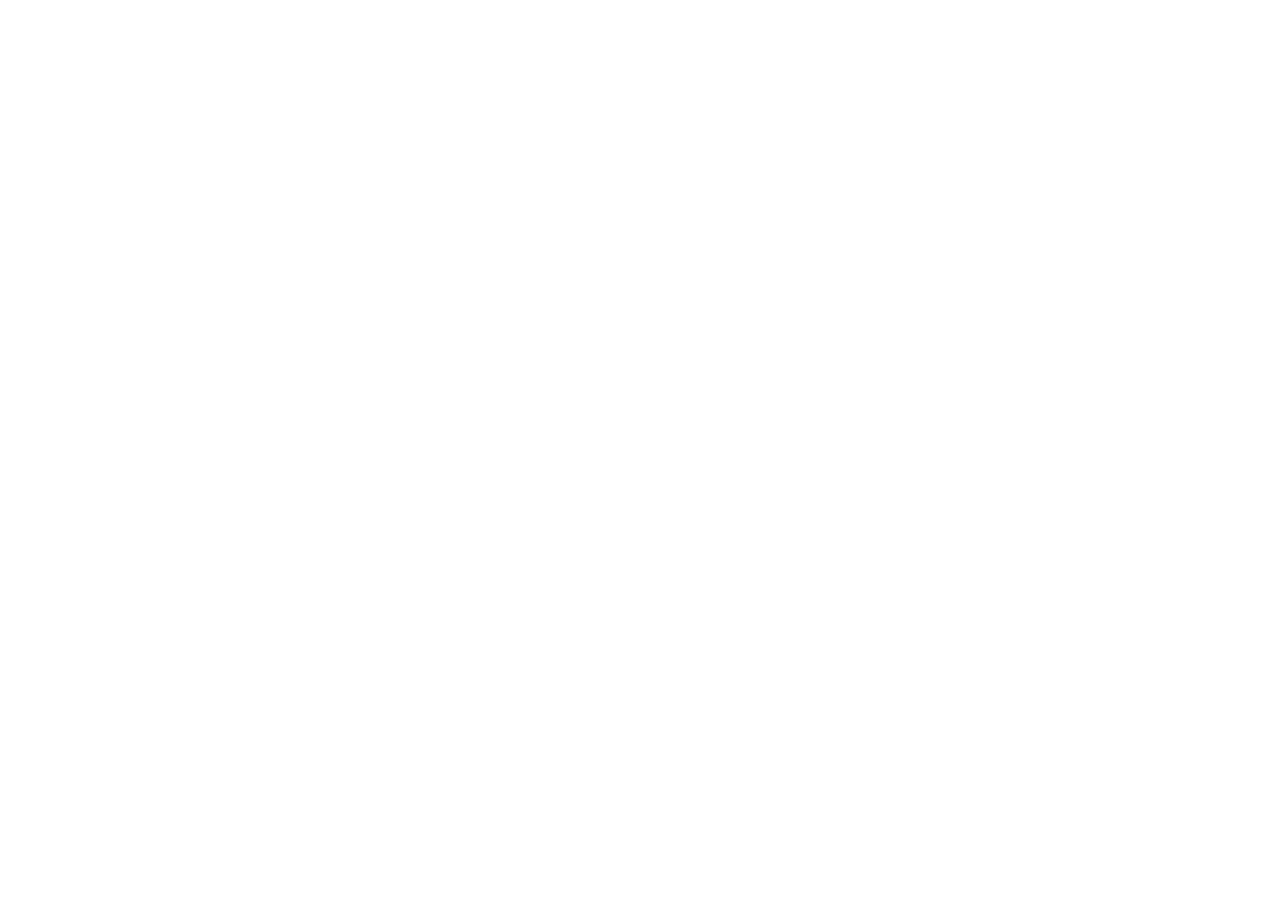
==== index.html @ 03680d0b "initial site files" ====
<!DOCTYPE html>
<html lang="en">
<head>
    <meta charset="UTF-8">
    <meta name="viewport" content="width=device-width, initial-scale=1.0">
    <meta http-equiv="X-UA-Compatible" content="ie=edge">
    <title>Document</title>
</head>
<body>
    
</body>
</html>
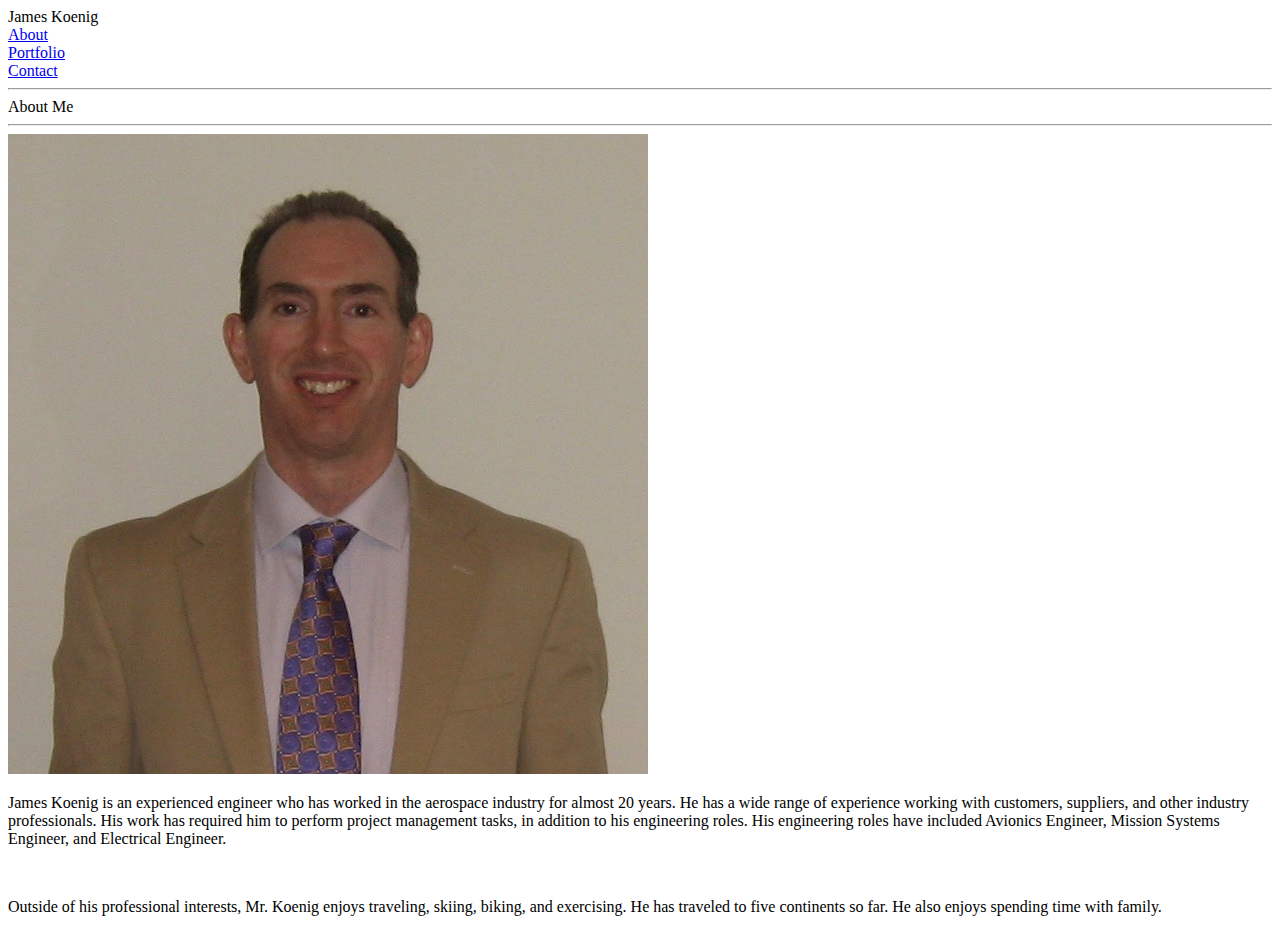
==== commit d349a182: "initial index.html file" ====
--- a/index.html
+++ b/index.html
@@ -4,9 +4,50 @@
     <meta charset="UTF-8">
     <meta name="viewport" content="width=device-width, initial-scale=1.0">
     <meta http-equiv="X-UA-Compatible" content="ie=edge">
-    <title>Document</title>
+    <title>Portfolio About Me</title>
 </head>
+
+<link rel="stylesheet" type="text/css" href="Assets/CSS/style.css">
+
+<section>
+    <div id="name box">
+        James Koenig
+    </div>
+
+    <div id="about">
+        <a href="index.html">About</a>
+    </div>
+
+    <div id="portfolio">
+        <a href="portfolio.html">Portfolio</a>
+    </div>
+
+    <div id="contact">
+        <a href="contact.html">Contact</a>
+    </div>
+</section>
+
+<hr>
+
 <body>
     
+    <div id="about me">
+        About Me
+    </div>
+
+    <hr>
+
+    <div id="profile image">
+        <img src="Assets/Images/IMG_1084.jpeg" alt="James Koenig">
+    </div>
+
+    <p>
+        James Koenig is an experienced engineer who has worked in the aerospace industry for almost 20 years. He has a wide range of experience working with customers, suppliers, and other industry professionals. His work has required him to perform project management tasks, in addition to his engineering roles.  His engineering roles have included Avionics Engineer, Mission Systems Engineer, and Electrical Engineer. 
+    </p>
+        <br>
+    <p>
+        Outside of his professional interests, Mr. Koenig enjoys traveling, skiing, biking, and exercising. He has traveled to five continents so far. He also enjoys spending time with family.
+    </p>
+
 </body>
 </html>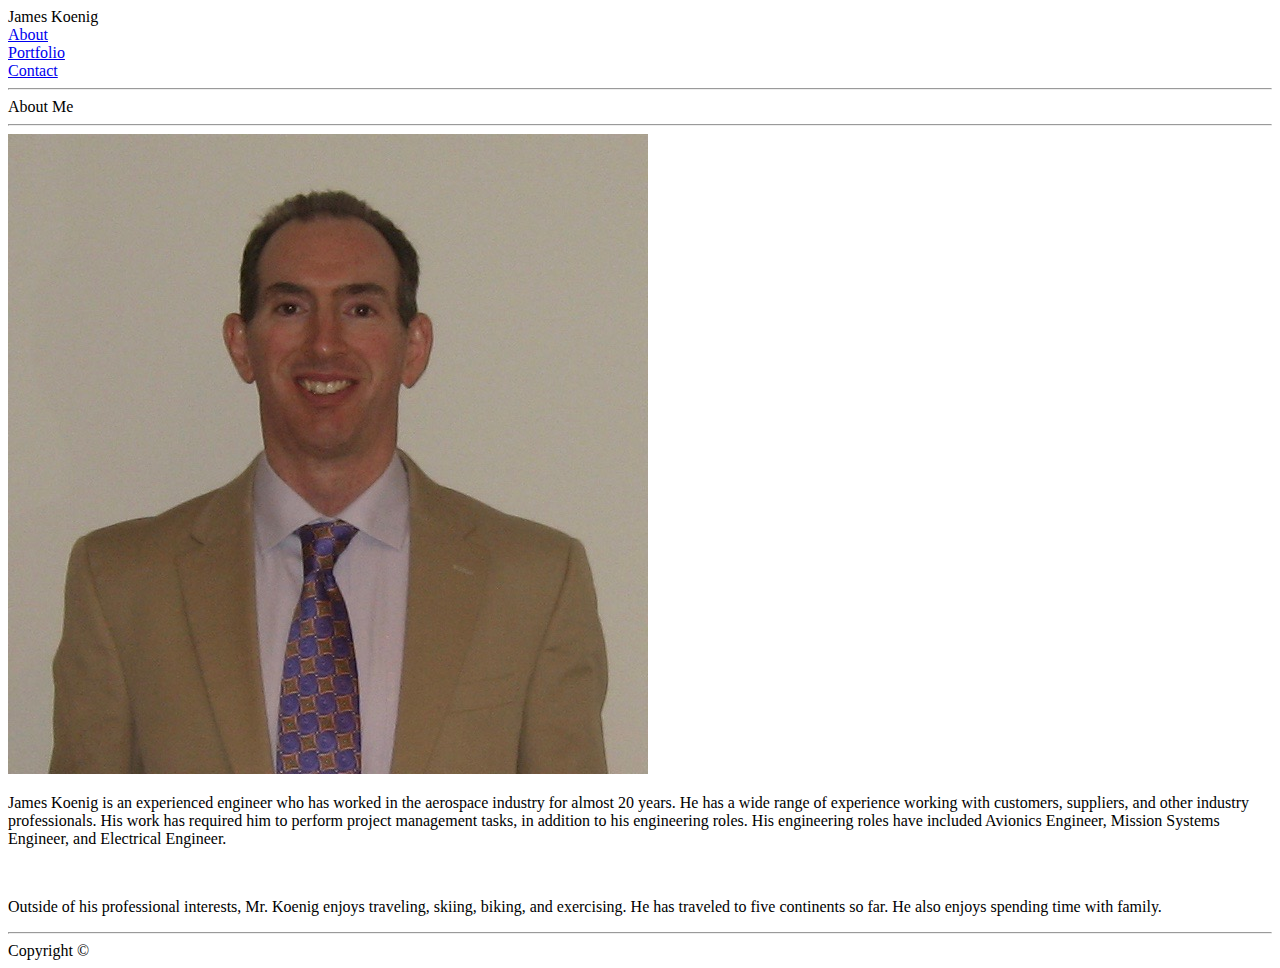
==== commit 058edb73: "update index.html" ====
--- a/index.html
+++ b/index.html
@@ -27,7 +27,9 @@
     </div>
 </section>
 
-<hr>
+<div id="top line">
+    <hr>
+</div>
 
 <body>
     
@@ -35,19 +37,34 @@
         About Me
     </div>
 
-    <hr>
+    <div id="about me line">
+        <hr>
+    </div>
 
     <div id="profile image">
         <img src="Assets/Images/IMG_1084.jpeg" alt="James Koenig">
     </div>
 
-    <p>
-        James Koenig is an experienced engineer who has worked in the aerospace industry for almost 20 years. He has a wide range of experience working with customers, suppliers, and other industry professionals. His work has required him to perform project management tasks, in addition to his engineering roles.  His engineering roles have included Avionics Engineer, Mission Systems Engineer, and Electrical Engineer. 
-    </p>
-        <br>
-    <p>
-        Outside of his professional interests, Mr. Koenig enjoys traveling, skiing, biking, and exercising. He has traveled to five continents so far. He also enjoys spending time with family.
-    </p>
+    <div id="left text">
+        <p>
+            James Koenig is an experienced engineer who has worked in the aerospace industry for almost 20 years. He has a wide range of experience working with customers, suppliers, and other industry professionals. His work has required him to perform project management tasks, in addition to his engineering roles.  His engineering roles have included Avionics Engineer, Mission Systems Engineer, and Electrical Engineer. 
+        </p>
+    </div>
+
+    <br>
+
+    <div id="bottom text">
+        <p>
+            Outside of his professional interests, Mr. Koenig enjoys traveling, skiing, biking, and exercising. He has traveled to five continents so far. He also enjoys spending time with family.
+        </p>
+    </div>
 
 </body>
+
+<footer>
+    <div id="footer line">
+        <hr>
+    </div>
+    Copyright ©
+</footer>
 </html>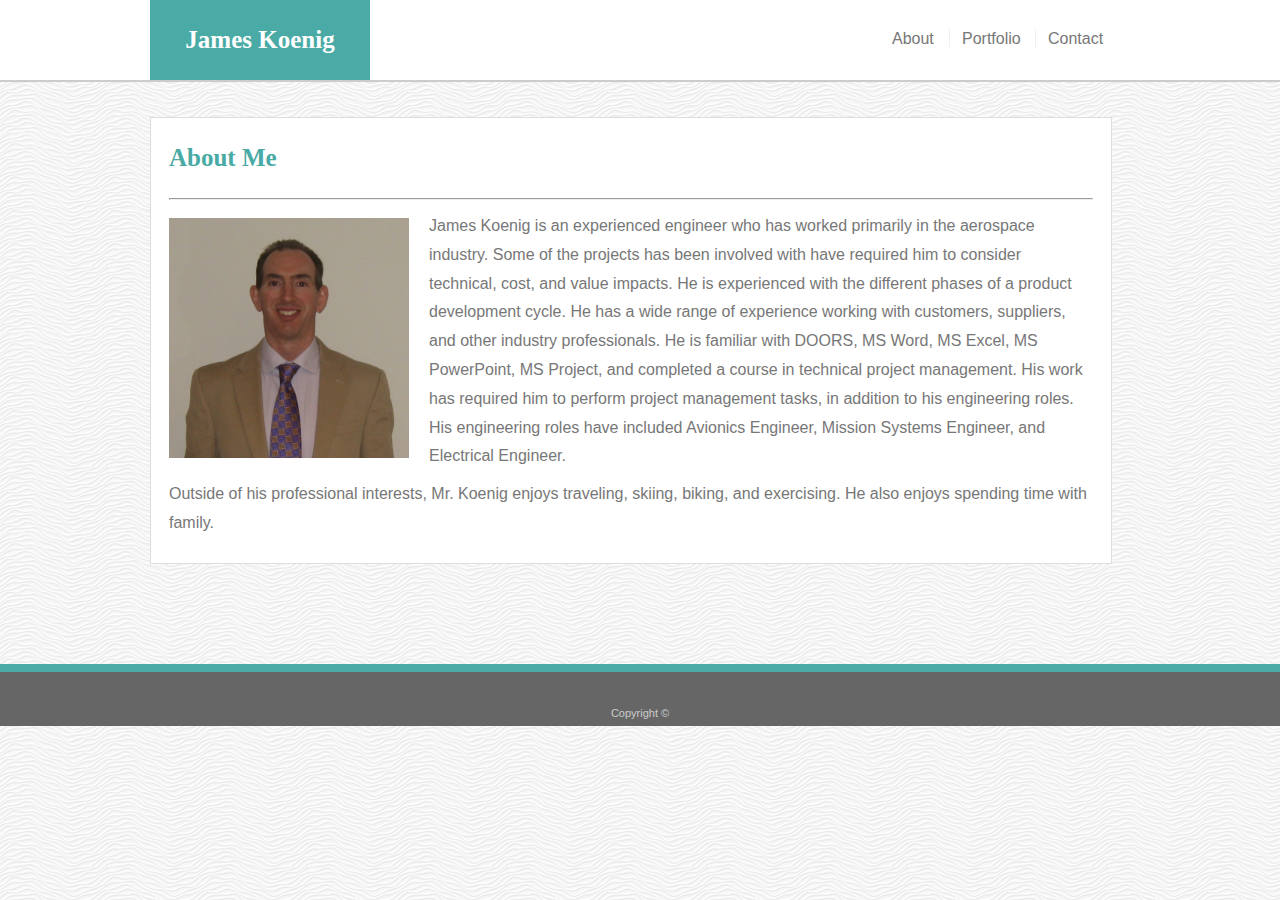
==== commit 80a827d9: "changes to the three html files and style.css file has code added" ====
--- a/index.html
+++ b/index.html
@@ -5,66 +5,69 @@
     <meta name="viewport" content="width=device-width, initial-scale=1.0">
     <meta http-equiv="X-UA-Compatible" content="ie=edge">
     <title>Portfolio About Me</title>
+
+    <link rel="stylesheet" type="text/css" href="Assets/CSS/style.css">
 </head>
 
-<link rel="stylesheet" type="text/css" href="Assets/CSS/style.css">
+<body>
+    <section>
+        <div id="namebox">
+            <div id="name">
+            James Koenig
+            </div>
+        </div>
 
-<section>
-    <div id="name box">
-        James Koenig
+        <div id="about">
+            <a href="index.html">About</a>
+        </div>
+
+        <div id="verticalline1">
+        </div>
+
+        <div id="portfolio">
+            <a href="portfolio.html">Portfolio</a>
+        </div>
+
+        <div id="verticalline2">
+        </div>
+
+        <div id="contact">
+            <a href="contact.html">Contact</a>
+        </div>
+    </section>
+
+    <div id="aboutmebox">
+        <div id="aboutme">
+            About Me
+        </div>
+
+        <div id="aboutmeline">
+            <hr>
+        </div>
+
+        <div id="profileimage">
+            <img class="changeprofile" src="Assets/Images/IMG_1084.jpeg" alt="James Koenig">
+        </div>
+
+        <div id="lefttext">
+            <p>
+                James Koenig is an experienced engineer who has worked primarily in the aerospace industry. Some of the projects has been involved with have required him to consider technical, cost, and value impacts. He is experienced with the different phases of a product development cycle. He has a wide range of experience working with customers, suppliers, and other industry professionals. He is familiar with DOORS, MS Word, MS Excel, MS PowerPoint, MS Project, and completed a course in technical project management. His work has required him to perform project management tasks, in addition to his engineering roles. His engineering roles have included Avionics Engineer, Mission Systems Engineer, and Electrical Engineer. 
+            </p>
+        </div>
+
+        <br>
+
+        <div id="bottomtext">
+            <p>
+                Outside of his professional interests, Mr. Koenig enjoys traveling, skiing, biking, and exercising. He also enjoys spending time with family.
+            </p>
+        </div>
     </div>
 
-    <div id="about">
-        <a href="index.html">About</a>
-    </div>
-
-    <div id="portfolio">
-        <a href="portfolio.html">Portfolio</a>
-    </div>
-
-    <div id="contact">
-        <a href="contact.html">Contact</a>
-    </div>
-</section>
-
-<div id="top line">
-    <hr>
-</div>
-
-<body>
-    
-    <div id="about me">
-        About Me
-    </div>
-
-    <div id="about me line">
-        <hr>
-    </div>
-
-    <div id="profile image">
-        <img src="Assets/Images/IMG_1084.jpeg" alt="James Koenig">
-    </div>
-
-    <div id="left text">
-        <p>
-            James Koenig is an experienced engineer who has worked in the aerospace industry for almost 20 years. He has a wide range of experience working with customers, suppliers, and other industry professionals. His work has required him to perform project management tasks, in addition to his engineering roles.  His engineering roles have included Avionics Engineer, Mission Systems Engineer, and Electrical Engineer. 
-        </p>
-    </div>
-
-    <br>
-
-    <div id="bottom text">
-        <p>
-            Outside of his professional interests, Mr. Koenig enjoys traveling, skiing, biking, and exercising. He has traveled to five continents so far. He also enjoys spending time with family.
-        </p>
-    </div>
-
+    <footer id="footer">
+        <div id="copyright">
+            Copyright ©
+        </div>
+    </footer>        
 </body>
-
-<footer>
-    <div id="footer line">
-        <hr>
-    </div>
-    Copyright ©
-</footer>
 </html>--- a/Assets/CSS/style.css
+++ b/Assets/CSS/style.css
@@ -0,0 +1,292 @@
+* {
+    margin: 0;
+    padding: 0;
+}
+
+body {
+    background-image: url("../Images/white-waves.png");
+    background-repeat: repeat;
+}
+
+section {
+    width: 100%;
+    height: 80px;
+    background: #ffffff;
+    border-bottom: 2px solid #cccccc;
+}
+
+a:link {
+    text-decoration: none;
+    color: #777777;
+}
+
+a:visited {
+    text-decoration: none;
+    color: #777777;
+}
+
+#namebox {
+    width: 220px;
+    height: 80px;
+    margin-left: 150px;
+    background: #4aaaa5;
+}
+
+#name {
+    font-family: 'Georgia', Times, Times New Roman, serif;
+    text-align: center;
+    line-height: 80px;
+    font-size: 25px;
+    font-weight: bold;
+    color: white;
+}
+
+#about {
+    position: relative;
+    bottom: 50px;
+    left: 892px;
+    font-family: 'Arial', 'Helvetica Neue', Helvetica, sans-serif;
+    font-size: 16px;
+}
+
+#verticalline1 {
+    position: relative;
+    top: -69px;
+    left: 949px;
+    border-left: 1px solid #efefef;
+    height: 18px;
+}
+
+#portfolio {
+    position: relative;
+    bottom: 86px;
+    margin-left: 962px;
+    font-family: 'Arial', 'Helvetica Neue', Helvetica, sans-serif;
+    font-size: 16px;
+}
+
+#verticalline2 {
+    position: relative;
+    top: -105px;
+    left: 1035px;
+    border-left: 1px solid #efefef;
+    height: 18px;
+}
+
+#contact {
+    position: relative;
+    bottom: 122px;
+    margin-left: 1048px;
+    font-family: 'Arial', 'Helvetica Neue', Helvetica, sans-serif;
+    font-size: 16px;
+}
+
+#aboutmebox {
+    margin-left: 150px;
+    margin-top: 35px;
+    width: 960px;
+    height: 445px;
+    background: white;
+    border: 1px solid #dddddd;
+}
+
+#portfoliobox {
+    margin-left: 150px;
+    margin-top: 35px;
+    width: 960px;
+    height: 780px;
+    background: white;
+    border: 1px solid #dddddd;
+}
+
+#contactbox {
+    margin-left: 150px;
+    margin-top: 35px;
+    width: 960px;
+    height: 465px;
+    background: white;
+    border: 1px solid #dddddd;
+}
+
+#aboutme {
+    font-family: 'Georgia', Times, Times New Roman, serif;
+    line-height: 80px;
+    font-size: 25px;
+    font-weight: bold;
+    margin-left: 18px;
+    color: #4aaaa5;
+}
+
+#aboutmeline {
+    margin-left: 18px;
+    margin-right: 18px;
+}
+
+.changeprofile {
+    max-height: 25%;
+    max-width: 25%;
+    margin-top: 18px;
+    margin-left: 18px;
+}
+
+#lefttext {
+    position: relative;
+    bottom: 250px;
+    left: 260px;
+    font-family: 'Arial', 'Helvetica Neue', Helvetica, sans-serif;
+    line-height: 1.8;
+    margin-left: 18px;
+    margin-right: 280px;
+    color: #777777;
+}
+
+#bottomtext {
+    position: relative;
+    bottom: 259px;
+    font-family: 'Arial', 'Helvetica Neue', Helvetica, sans-serif;
+    line-height: 1.8;
+    margin-left: 18px;
+    margin-right: 10px;
+    color: #777777;
+}
+
+#hangmanimage {
+    margin-top: 35px;
+    margin-left: 18px;
+}
+
+#rpgimage {
+    position: relative;
+    top: -250px;
+    left: 280px;
+    margin-top: 35px;
+    margin-left: 18px;
+}
+
+#triviaimage {
+    position: relative;
+    top: -300px;
+    margin-top: 35px;
+    margin-left: 18px;
+}
+
+#widgetimage {
+    position: relative;
+    top: -549px;
+    left: 280px;
+    margin-top: 35px;
+    margin-left: 18px;
+}
+
+#rockimage {
+    position: relative;
+    top: -600px;
+    margin-top: 35px;
+    margin-left: 18px;
+}
+
+#portfolioview {
+    position: relative;
+    bottom: 62px;
+    font-family: 'Arial', 'Helvetica Neue', Helvetica, sans-serif;
+    font-size: 16px;
+    background-color: #4aaaa5;
+    border: none;
+    color: #ffffff;
+    padding: 16px 85px;
+}
+
+#rpggame {
+    position: relative;
+    bottom: 62px;
+    font-family: 'Arial', 'Helvetica Neue', Helvetica, sans-serif;
+    font-size: 16px;
+    background-color: #4aaaa5;
+    border: none;
+    color: #ffffff;
+    padding: 16px 78px;
+}
+
+#trivia {
+    position: relative;
+    bottom: 62px;
+    font-family: 'Arial', 'Helvetica Neue', Helvetica, sans-serif;
+    font-size: 16px;
+    background-color: #4aaaa5;
+    border: none;
+    color: #ffffff;
+    padding: 16px 76px;
+}
+
+#widget {
+    position: relative;
+    bottom: 62px;
+    font-family: 'Arial', 'Helvetica Neue', Helvetica, sans-serif;
+    font-size: 16px;
+    background-color: #4aaaa5;
+    border: none;
+    color: #ffffff;
+    padding: 16px 49px;
+}
+
+#rock {
+    position: relative;
+    bottom: 62px;
+    font-family: 'Arial', 'Helvetica Neue', Helvetica, sans-serif;
+    font-size: 16px;
+    background-color: #4aaaa5;
+    border: none;
+    color: #ffffff;
+    padding: 16px 45px;
+}
+
+.contactinfo1 {
+    font-family: 'Arial', 'Helvetica Neue', Helvetica, sans-serif;
+    margin-left: 18px;
+    color: #777777;
+}
+
+#nameinput, #email {
+    font-family: 'Arial', 'Helvetica Neue', Helvetica, sans-serif;
+    margin-top: 5px;
+    height: 25px;
+    color: #777777;
+}
+
+#contactinfo2 {
+    font-family: 'Arial', 'Helvetica Neue', Helvetica, sans-serif;
+    margin-left: 18px;
+    color: #777777;
+}
+
+#message {
+    font-family: 'Arial', 'Helvetica Neue', Helvetica, sans-serif;
+    margin-top: 5px;
+    color: #777777;
+    border: 1px solid #dddddd;
+}
+
+#submit {
+    font-family: 'Arial', 'Helvetica Neue', Helvetica, sans-serif;
+    font-size: 16px;
+    background-color: #4aaaa5;
+    border: none;
+    margin-left: 18px;
+    color: #ffffff;
+    padding: 8px 24px;
+}
+
+#footer {
+    margin-top: 100px;
+    border-top: 8px solid #4aaaa5;
+}
+
+#copyright {
+    font-family: 'Arial', 'Helvetica Neue', Helvetica, sans-serif;
+    text-align: center;
+    font-size: 11px;
+    padding-top: 35px;
+    padding-bottom: 7px;
+    color: #cccccc;
+    background: #666666;
+}